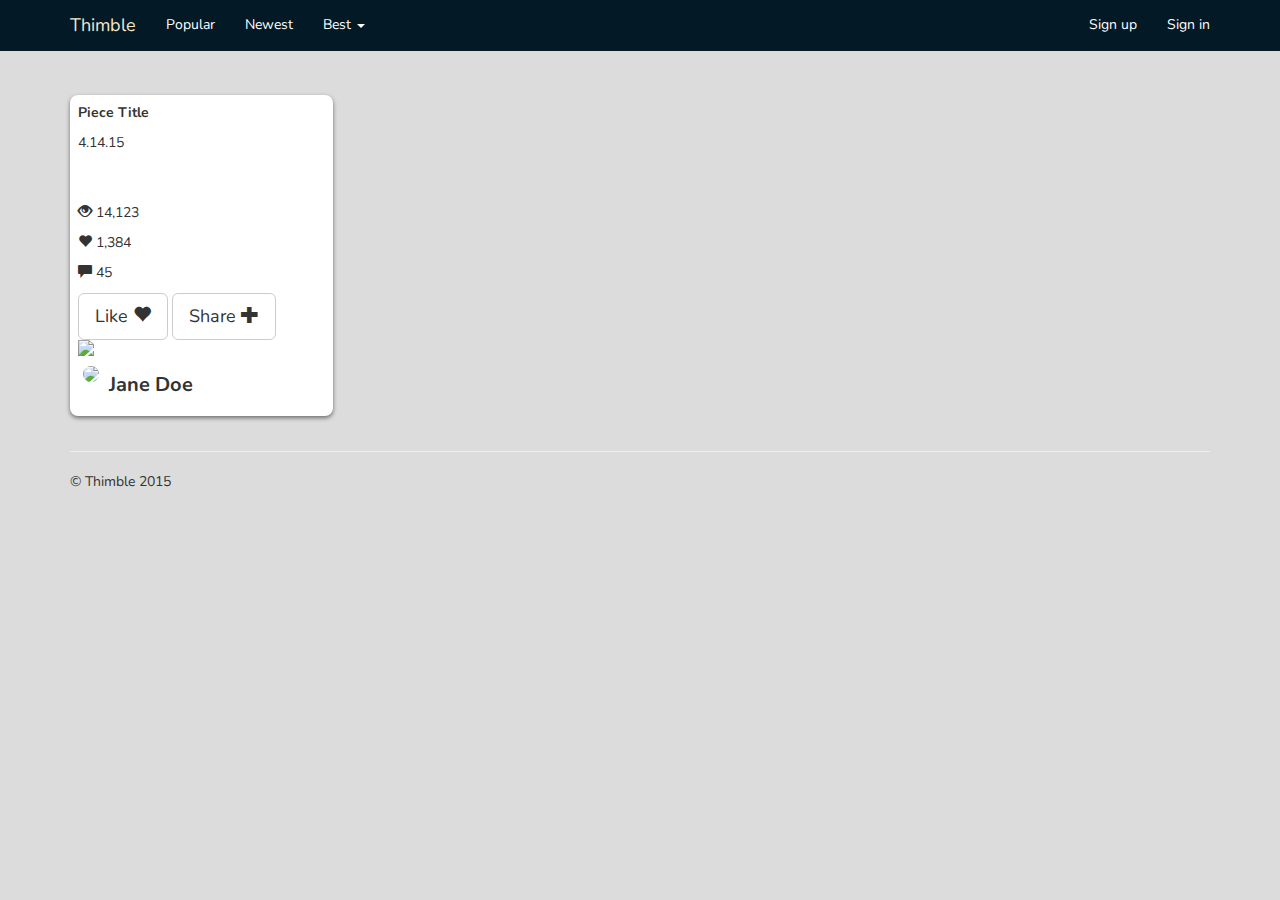
==== profile.html @ b90d4896 "Split css files" ====
<!doctype html>
<!--[if lt IE 7]>      <html class="no-js lt-ie9 lt-ie8 lt-ie7" lang=""> <![endif]-->
<!--[if IE 7]>         <html class="no-js lt-ie9 lt-ie8" lang=""> <![endif]-->
<!--[if IE 8]>         <html class="no-js lt-ie9" lang=""> <![endif]-->
<!--[if gt IE 8]><!--> <html class="no-js" lang=""> <!--<![endif]-->
<head>
  <meta charset="utf-8">
  <meta http-equiv="X-UA-Compatible" content="IE=edge,chrome=1">
  <title></title>
  <meta name="description" content="">
  <meta name="viewport" content="width=device-width, initial-scale=1">

  <link rel="stylesheet" href="css/bootstrap.min.css">
  <style>
  body {
    padding-top: 50px;
    padding-bottom: 20px;
  }
  </style>
  <link rel="stylesheet" href="css/main.css">

  <script src="js/vendor/modernizr-2.8.3-respond-1.4.2.min.js"></script>

  <link href='https://fonts.googleapis.com/css?family=Nunito:400,300,700' rel='stylesheet' type='text/css'>
</head>
<body>
<!--[if lt IE 8]>
  <p class="browserupgrade">You are using an <strong>outdated</strong> browser. Please <a href="http://browsehappy.com/">upgrade your browser</a> to improve your experience.</p>
  <![endif]-->
  <nav class="navbar navbar-default navbar-fixed-top" role="navigation">
    <div class="container">
      <div class="navbar-header">
        <button type="button" class="navbar-toggle collapsed" data-toggle="collapse" data-target="#navbar" aria-expanded="false" aria-controls="navbar">
          <span class="sr-only">Toggle navigation</span>
          <span class="icon-bar"></span>
          <span class="icon-bar"></span>
          <span class="icon-bar"></span>
        </button>
        <a class="navbar-brand" href="#">Thimble</a>
      </div>
      <div id="navbar" class="navbar-collapse collapse">
        <ul class="nav navbar-nav">
          <li><a href="#">Popular</a></li>
          <li><a href="#">Newest</a></li>
          <li class="dropdown">
            <a href="#" class="dropdown-toggle" data-toggle="dropdown" role="button" aria-expanded="false">Best <span class="caret"></span></a>
            <ul class="dropdown-menu" role="menu">
              <li><a href="#">of today</a></li>
              <li><a href="#">of this week</a></li>
              <li><a href="#">of this year</a></li>
              <li><a href="#">of all time</a></li>
            </ul>
          </li>
        </ul>
        <ul class="nav navbar-nav navbar-right">
          <li><a href="#">Sign up</a></li>
          <li><a href="#">Sign in</a></li>    
        </ul>
      </div><!--/.navbar-collapse -->
    </div>
  </nav>

  <div class="container">
    <div class="row piece-grid">
      <div class="col-xs-6 col-sm-6 col-md-4 col-lg-3">
        <div class="piece">
          <div class="piece-thumb-container">
            <div class="piece-overlay">
              <p><strong>Piece Title</strong></p>
              <p>4.14.15</p>
              <br></br>
              <p> <span class="glyphicon glyphicon-eye-open" aria-hidden="true"></span>  14,123</p>
              <p> <span class="glyphicon glyphicon-heart" aria-hidden="true"></span>  1,384</p>
              <p> <span class="glyphicon glyphicon-comment" aria-hidden="true"></span>  45</p>
              <button type="button" class="btn btn-default btn-lg">
                Like <span class="glyphicon glyphicon-heart" aria-hidden="true"></span>
              </button>
              <button type="button" class="btn btn-default btn-lg">
                Share <span class="glyphicon glyphicon-plus" aria-hidden="true"></span>
              </button>
            </div>
            <img src="http://placemi.com/400x550" class="img-responsive">
          </div>
          <div class="byline-container">
            <img src="http://placemi.com/35x35" class="img-responsive img-circle byline-img">
            <h5 class="byline-name">Jane Doe</h5>
          </div>
        </div>
      </div>
    </div>

    <hr>

    <footer>
      <p>&copy; Thimble 2015</p>
    </footer>
  </div> <!-- /container -->        <script src="//ajax.googleapis.com/ajax/libs/jquery/1.11.2/jquery.min.js"></script>
  <script>window.jQuery || document.write('<script src="js/vendor/jquery-1.11.2.min.js"><\/script>')</script>

  <script src="js/vendor/bootstrap.min.js"></script>

  <script src="js/main.js"></script>
</body>
</html>
---- css/main.css ----
body {
	font-family: 'Nunito', 'Open Sans', 'Arial', 'sans serif';
	background-color: #dcdcdc;
}

.navbar-default {
	background-color: #031926;
	background-image: none;
	border-color: #031926
}

.navbar-default .navbar-brand {
	color: #f4e9cd;
	text-decoration: none;
}

.navbar-default .navbar-brand:hover , .navbar-default .navbar-brand:focus {
	text-decoration: none;
	color: #f4e9cd;
}

.navbar-default .navbar-nav > li > a, .navbar-default .navbar-nav > li > a:hover {
	color: 	white;
	text-decoration: none;
}

.navbar-default .navbar-nav > .open > a, .navbar-default .navbar-nav > .open > a:hover, .navbar-default .navbar-nav > .open > a:focus {
    background-color: #031926;
    color: white;
    background-image: none;
    box-shadow: none;
}

/*Enable touch and hover for dropdown menu*/
.dropdown:hover .dropdown-menu {
    display: block;
 }

 .navbar-default .navbar-nav > .open > a {
 	color: white;
 	background-color: #031926;
 }

.dropdown-menu {
	background-color: #031926;
}

.dropdown-menu > li > a {
	color: white;
}

.dropdown-menu li a:hover :focus {
    color: #031926;
    background: none;           
}

.navbar-default .navbar-toggle {
	border-color: #f4e9cd;
}

.navbar-default .navbar-toggle:hover {
	background: none;
}

.navbar-default .navbar-toggle .icon-bar {
	background-color: #f4e9cd;
}

.navbar-default .navbar-collapse {
	border-color: #031926;
	box-shadow: none;
}

.piece-grid {
	padding-top: 45px;

}

.row > div {
	padding-bottom: 15px;
}

.piece {
	width: 100%;
	background-color: white;
	border-radius: 8px;
	float: left;
	box-shadow: 0px 2px 4px 0px rgba(0,0,0,0.50);
}

.piece-thumb-container {
	width: calc(100% - 16px);
	margin-left: auto;
	margin-right: auto;
	padding-top: 8px;
	padding-bottom: 10px;
}

.byline-container {
	width: calc(100% - 16px);
	margin-left: 8px;
	float: left;
	padding-bottom: 10px;
}

.byline-img {
	float: left;
	margin-left: 5px;
	margin-right: 10px;	
}

.byline-name {
	float: left;
	font-weight: 700;
	font-size: 20px;
	margin-top: 8px;
}
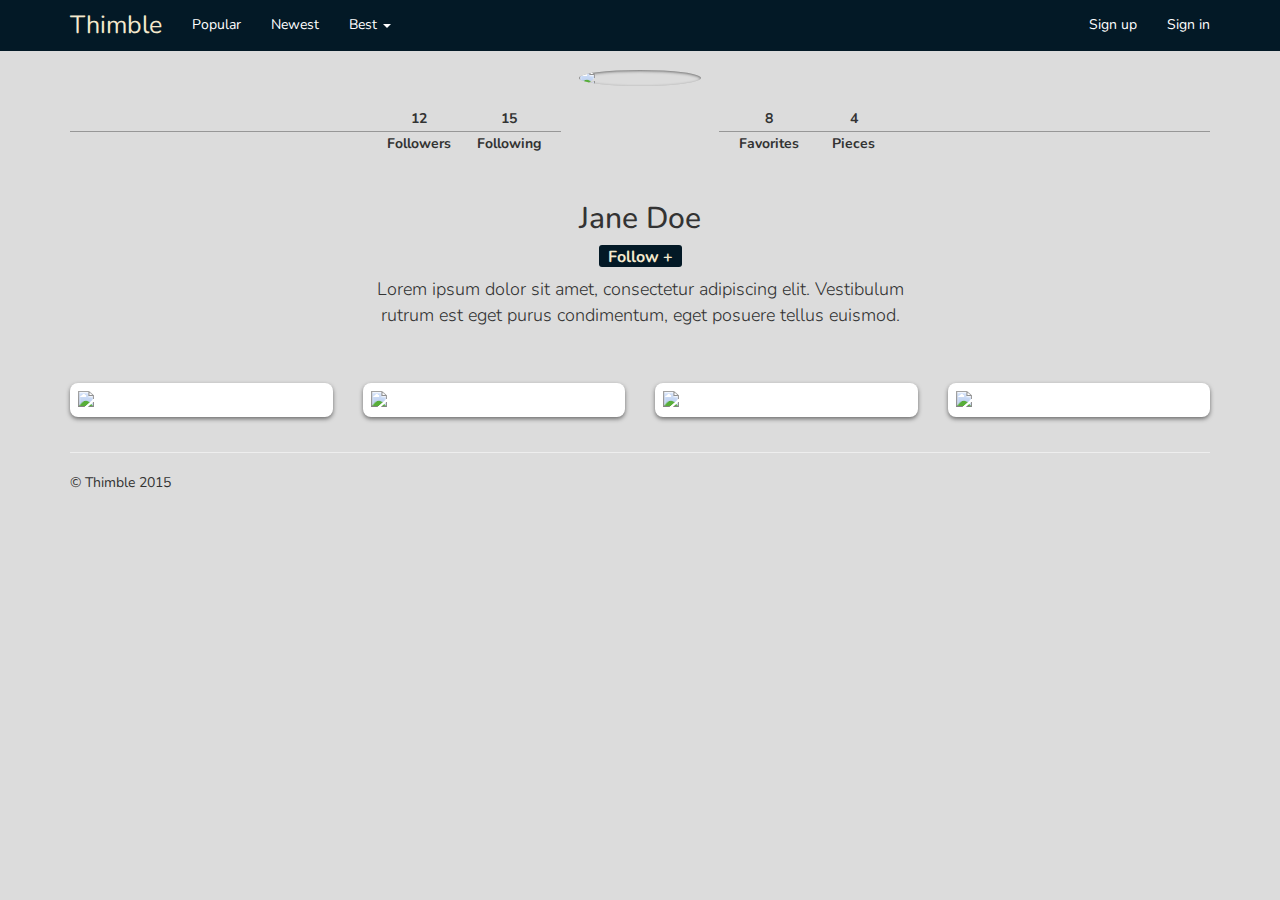
==== commit 06451aca: "Complete profile page styling" ====
--- a/profile.html
+++ b/profile.html
@@ -11,16 +11,14 @@
   <meta name="viewport" content="width=device-width, initial-scale=1">
 
   <link rel="stylesheet" href="css/bootstrap.min.css">
-  <style>
-  body {
-    padding-top: 50px;
-    padding-bottom: 20px;
-  }
-  </style>
-  <link rel="stylesheet" href="css/main.css">
 
-  <script src="js/vendor/modernizr-2.8.3-respond-1.4.2.min.js"></script>
-
+  <!-- GLOBAL STYLING -->
+  <link rel="stylesheet" href="css/global.css"> 
+  <!-- TILE STYLING FOR HOME AND PROFILE PAGES -->
+  <link rel="stylesheet" href="css/tiles.css">
+  <!-- PROFILE PAGE SPECIFIC STYLING -->
+  <link rel="stylesheet" href="css/profile.css">
+  <!-- LOAD GOOGLE FONT -->
   <link href='https://fonts.googleapis.com/css?family=Nunito:400,300,700' rel='stylesheet' type='text/css'>
 </head>
 <body>
@@ -61,6 +59,30 @@
   </nav>
 
   <div class="container">
+    <div class="profile-header">
+      <div class="profile-line profile-line-left">
+        <p class="text-followers">12<br>Followers</p>
+        <p class="text-following">15<br>Following</p>
+      </div>
+      <div class="profile-pic-block">
+        <div class="profile-pic-wrapper">
+          <img src="http://placemi.com/200x200" class="img-responsive img-circle">
+        </div>
+      </div>
+      <div class="profile-line profile-line-right">
+        <p class="text-favorites">8<br>Favorites</p>
+        <p class="text-pieces">4<br>Pieces</p>
+      </div>
+    </div>
+    <h2 class="profile-name">Jane Doe</h2>
+    <div class="follow-wrapper">
+      <button class="follow-btn">Follow +</button>
+    </div>  
+    <div class="bio-wrapper">
+      <p class="bio-text">Lorem ipsum dolor sit amet, consectetur adipiscing elit. Vestibulum rutrum est eget purus condimentum, eget posuere tellus euismod.</p>
+    </div>
+
+
     <div class="row piece-grid">
       <div class="col-xs-6 col-sm-6 col-md-4 col-lg-3">
         <div class="piece">
@@ -81,9 +103,68 @@
             </div>
             <img src="http://placemi.com/400x550" class="img-responsive">
           </div>
-          <div class="byline-container">
-            <img src="http://placemi.com/35x35" class="img-responsive img-circle byline-img">
-            <h5 class="byline-name">Jane Doe</h5>
+        </div>
+      </div>
+      <div class="col-xs-6 col-sm-6 col-md-4 col-lg-3">
+        <div class="piece">
+          <div class="piece-thumb-container">
+            <div class="piece-overlay">
+              <p><strong>Piece Title</strong></p>
+              <p>4.14.15</p>
+              <br></br>
+              <p> <span class="glyphicon glyphicon-eye-open" aria-hidden="true"></span>  14,123</p>
+              <p> <span class="glyphicon glyphicon-heart" aria-hidden="true"></span>  1,384</p>
+              <p> <span class="glyphicon glyphicon-comment" aria-hidden="true"></span>  45</p>
+              <button type="button" class="btn btn-default btn-lg">
+                Like <span class="glyphicon glyphicon-heart" aria-hidden="true"></span>
+              </button>
+              <button type="button" class="btn btn-default btn-lg">
+                Share <span class="glyphicon glyphicon-plus" aria-hidden="true"></span>
+              </button>
+            </div>
+            <img src="http://placemi.com/400x550" class="img-responsive">
+          </div>
+        </div>
+      </div>
+      <div class="col-xs-6 col-sm-6 col-md-4 col-lg-3">
+        <div class="piece">
+          <div class="piece-thumb-container">
+            <div class="piece-overlay">
+              <p><strong>Piece Title</strong></p>
+              <p>4.14.15</p>
+              <br></br>
+              <p> <span class="glyphicon glyphicon-eye-open" aria-hidden="true"></span>  14,123</p>
+              <p> <span class="glyphicon glyphicon-heart" aria-hidden="true"></span>  1,384</p>
+              <p> <span class="glyphicon glyphicon-comment" aria-hidden="true"></span>  45</p>
+              <button type="button" class="btn btn-default btn-lg">
+                Like <span class="glyphicon glyphicon-heart" aria-hidden="true"></span>
+              </button>
+              <button type="button" class="btn btn-default btn-lg">
+                Share <span class="glyphicon glyphicon-plus" aria-hidden="true"></span>
+              </button>
+            </div>
+            <img src="http://placemi.com/400x550" class="img-responsive">
+          </div>
+        </div>
+      </div>
+      <div class="col-xs-6 col-sm-6 col-md-4 col-lg-3">
+        <div class="piece">
+          <div class="piece-thumb-container">
+            <div class="piece-overlay">
+              <p><strong>Piece Title</strong></p>
+              <p>4.14.15</p>
+              <br></br>
+              <p> <span class="glyphicon glyphicon-eye-open" aria-hidden="true"></span>  14,123</p>
+              <p> <span class="glyphicon glyphicon-heart" aria-hidden="true"></span>  1,384</p>
+              <p> <span class="glyphicon glyphicon-comment" aria-hidden="true"></span>  45</p>
+              <button type="button" class="btn btn-default btn-lg">
+                Like <span class="glyphicon glyphicon-heart" aria-hidden="true"></span>
+              </button>
+              <button type="button" class="btn btn-default btn-lg">
+                Share <span class="glyphicon glyphicon-plus" aria-hidden="true"></span>
+              </button>
+            </div>
+            <img src="http://placemi.com/400x550" class="img-responsive">
           </div>
         </div>
       </div>
--- a/css/global.css
+++ b/css/global.css
@@ -0,0 +1,79 @@
+/* GLOBAL STYLING */
+
+body {
+	font-family: 'Nunito', 'Open Sans', 'Arial', 'sans serif';
+	background-color: #dcdcdc;
+	padding-top: 50px;
+}
+
+
+/* navbar styling - start */
+.navbar-default {
+	background-color: #031926;
+	background-image: none;
+	border-color: #031926
+}
+
+.navbar-default .navbar-brand {
+	color: #f4e9cd;
+	text-decoration: none;
+	font-size: 25px;
+}
+
+.navbar-default .navbar-brand:hover , .navbar-default .navbar-brand:focus {
+	text-decoration: none;
+	color: #f4e9cd;
+}
+
+.navbar-default .navbar-nav > li > a, .navbar-default .navbar-nav > li > a:hover {
+	color: 	white;
+	text-decoration: none;
+}
+
+.navbar-default .navbar-nav > .open > a, .navbar-default .navbar-nav > .open > a:hover, .navbar-default .navbar-nav > .open > a:focus {
+    background-color: #031926;
+    color: white;
+    background-image: none;
+    box-shadow: none;
+}
+
+/*Enable touch and hover for dropdown menu*/
+.dropdown:hover .dropdown-menu {
+    display: block;
+ }
+
+ .navbar-default .navbar-nav > .open > a {
+ 	color: white;
+ 	background-color: #031926;
+ }
+
+.dropdown-menu {
+	background-color: #031926;
+}
+
+.dropdown-menu > li > a {
+	color: white;
+}
+
+.dropdown-menu li a:hover :focus {
+    color: #031926;
+    background: none;           
+}
+
+.navbar-default .navbar-toggle {
+	border-color: #f4e9cd;
+}
+
+.navbar-default .navbar-toggle:hover {
+	background: none;
+}
+
+.navbar-default .navbar-toggle .icon-bar {
+	background-color: #f4e9cd;
+}
+
+.navbar-default .navbar-collapse {
+	border-color: #031926;
+	box-shadow: none;
+}
+/* navbar-style end */--- a/css/tiles.css
+++ b/css/tiles.css
@@ -0,0 +1,52 @@
+/* STYLING FOR HOMEPAGE AND PROFILE PAGE */
+.piece-grid {
+	padding-top: 45px;
+
+}
+
+.row > div {
+	padding-bottom: 15px;
+}
+
+.piece-overlay {
+	position: absolute;
+	width: 100%;
+	margin-left: auto;
+	margin-right: auto;
+	background: white;
+	height: calc(100% - 18px);
+	opacity: 0;
+}
+
+.piece-overlay > p {
+	font-size: 15px;
+	margin-left: 5px;
+}
+
+@media(max-width:767px){
+	.piece-overlay {
+		display: none;
+	}
+}
+
+.piece-overlay > .btn {
+	margin-top: 10px;
+	display: block;
+}
+
+.piece {
+	width: 100%;
+	background-color: white;
+	border-radius: 8px;
+	float: left;
+	box-shadow: 0px 2px 4px 0px rgba(0,0,0,0.50);
+}
+
+.piece-thumb-container {
+	width: calc(100% - 16px);
+	margin-left: auto;
+	margin-right: auto;
+	padding-top: 8px;
+	padding-bottom: 10px;
+	position: relative;
+}--- a/css/profile.css
+++ b/css/profile.css
@@ -0,0 +1,107 @@
+.profile-header {
+	height: 122px;
+	width: 100%;
+	padding-top: 20px;
+}
+
+.profile-line {
+	width: calc(50% - 79px);
+	float: left;
+	height: inherit;
+	position: relative;
+}
+
+.profile-line:after {
+  position: absolute;
+  left: 0;
+  top: 50%;
+  height: 1px;
+  background: #979797;
+  content: "";
+  width: 100%;
+  display: block;
+  margin-right: 10px;
+}
+
+.profile-line > p {
+	font-size: 14px;
+	font-weight: 700;
+	line-height: 25px;
+	text-align: center;
+	position: absolute;
+	top: calc(50% - 25px);
+}
+
+@media(max-width:767px){
+	.profile-line > p {
+		display: none;
+	}
+}
+
+.text-followers {
+	right: 110px;
+}
+
+.text-following {
+	right: 20px;
+}
+
+.text-favorites {
+	left: 20px;
+}
+
+.text-pieces {
+	left: 113px;
+}
+
+.profile-pic-block {
+	width: 158px;
+	float: left;
+}
+
+.profile-pic-wrapper {
+	margin-left: auto;
+	margin-right: auto;
+	max-width: 122px;
+}
+
+.profile-pic-wrapper > img {
+	box-shadow: inset 0px 1px 3px 0px rgba(0,0,0,0.50);
+}
+
+.profile-name {
+	width: 100%;
+	text-align: center;
+	margin-top: 30px;
+}
+
+.follow-wrapper {
+	width: 100%;
+	height: 22px;
+	text-align: center;
+}
+
+.follow-btn {
+	color: #f4e9cd;
+	background-color: #031926;
+	border-radius: 3px;
+	border: none;
+	height: 22px;
+	width: 83px;
+	font-size: 16px;
+	font-weight: 700;
+}
+
+.bio-wrapper {
+	width: 100%;
+	max-width: 555px;
+	margin-left: auto;
+	margin-right: auto;
+	padding-top: 10px;
+}
+
+.bio-text {
+	font-size: 18px;
+	font-weight: 300;
+	text-align: center;
+}